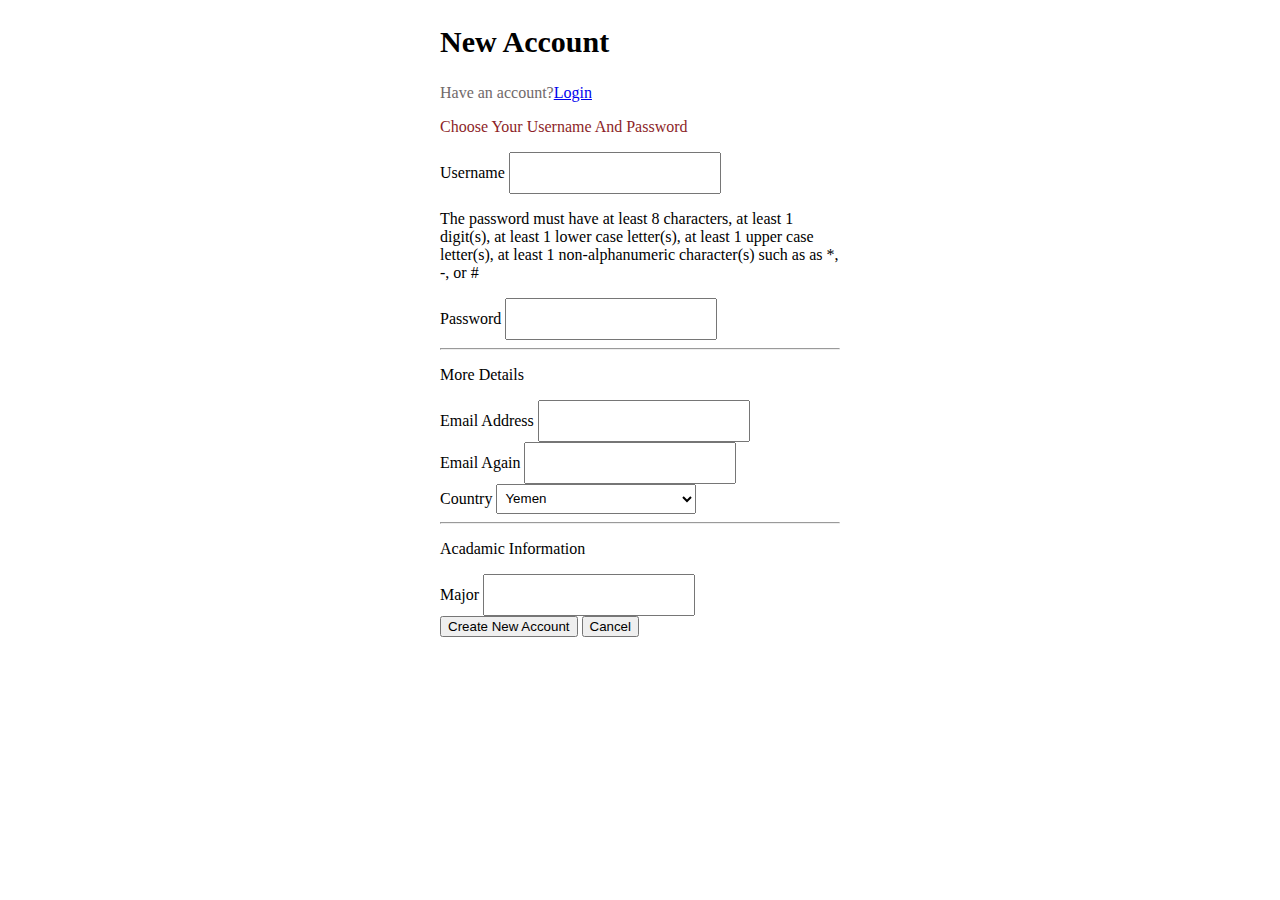
==== signup.html @ 74995149 "first" ====
<!DOCTYPE html>
<html lang="en">

<head>
    <meta charset="UTF-8">
    <meta http-equiv="X-UA-Compatible" content="IE=edge">
    <meta name="viewport" content="width=device-width, initial-scale=1.0">
    <link rel="stylesheet" href="css/signupStyle.css">
    <link rel="shortcut icon" href="images/fav_icon.png">
    <title>New Account</title>
</head>

<body>

    <div class="container">
        <h2>New Account</h2>
        <p class="x">Have an account?<a href="login.html" target="_blank">Login</a></p>
        <form action="" method="post" enctype="multipart/form-data">

            <div>
                <p class="y">Choose Your Username And Password</p>
                <label for="usrnm">Username</label>
                <input class="npt" type="text" name="usrnm" id="usrnm">
            </div>
            <div>
                <p class="password_details">The password must have at least 8 characters, at least 1 digit(s), at least 1 lower case letter(s), at least 1 upper case letter(s), at least 1 non-alphanumeric character(s) such as as *, -, or #</p>
                <label for="passwd">Password</label>
                <input class="npt" type="text" name="passwd" id="passwd">
            </div>
            <hr>
            <p>More Details</p>
            <div>
                <label for="email">Email Address</label>
                <input class="npt" type="email" name="email" id="email">
            </div>

            <div>
                <label for="emailc">Email Again</label>
                <input class="npt" type="email" name="emailc" id="emailc">
            </div>

            <div>
                <label for="cntry">Country</label>
                <select class="npt" name="cntry" id="cntry">
                    <option value="Yemen">Yemen</option>
                    <option value="Egypt">Egypt</option>
                    <option value="Qatar">Qatar</option>
                    <option value="Jordan">Jordan</option>
                    <option value="Iraq">Iraq</option>
                </select>

            </div>
            <hr>
            <p>Acadamic Information</p>
            <div>
                <label for="mjr">Major</label>
                <input class="npt" type="text" name="mjr" id="mjr">
            </div>
            <div>
                <button name="create">Create New Account</button>
                <button name="cancel">Cancel</button>
            </div>
        </form>
    </div>
</body>

</html>
---- css/signupStyle.css ----
.container {
    width: 400px;
    margin: auto;
    font-family: "cocoonCustomPrimary", "sans-serif";
}

h2 {
    color: black;
    font-size: 30px;
}

.x {
    color: #706969;
}

.y {
    color: #8d1f28;
}

.npt {
    width: 200px;
    height: 30px;
    padding: 4px;
    /* margin: 30px; */
}
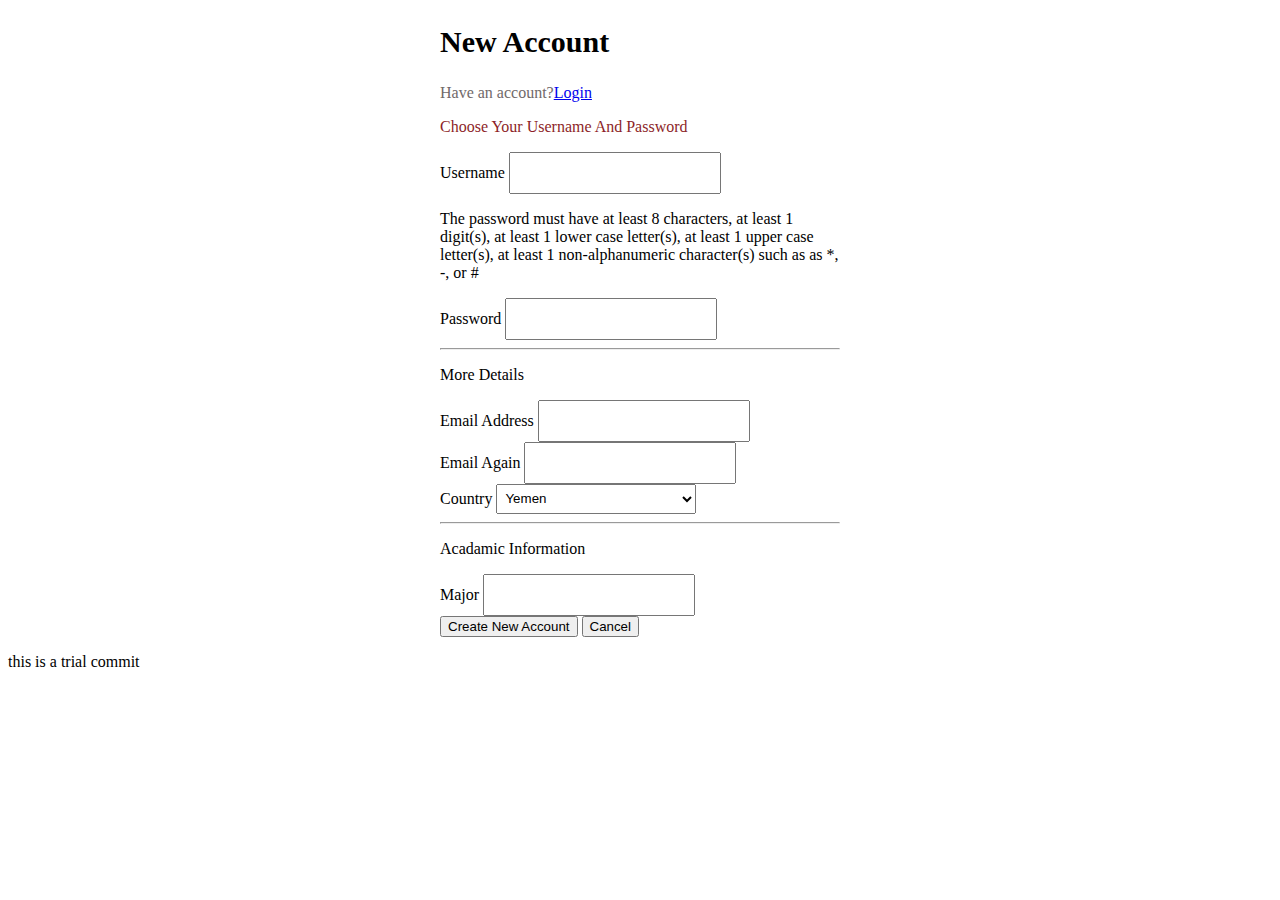
==== commit 85eb0e80: "trial" ====
--- a/signup.html
+++ b/signup.html
@@ -62,6 +62,7 @@
             </div>
         </form>
     </div>
+    <p>this is a trial commit</p>
 </body>
 
 </html>